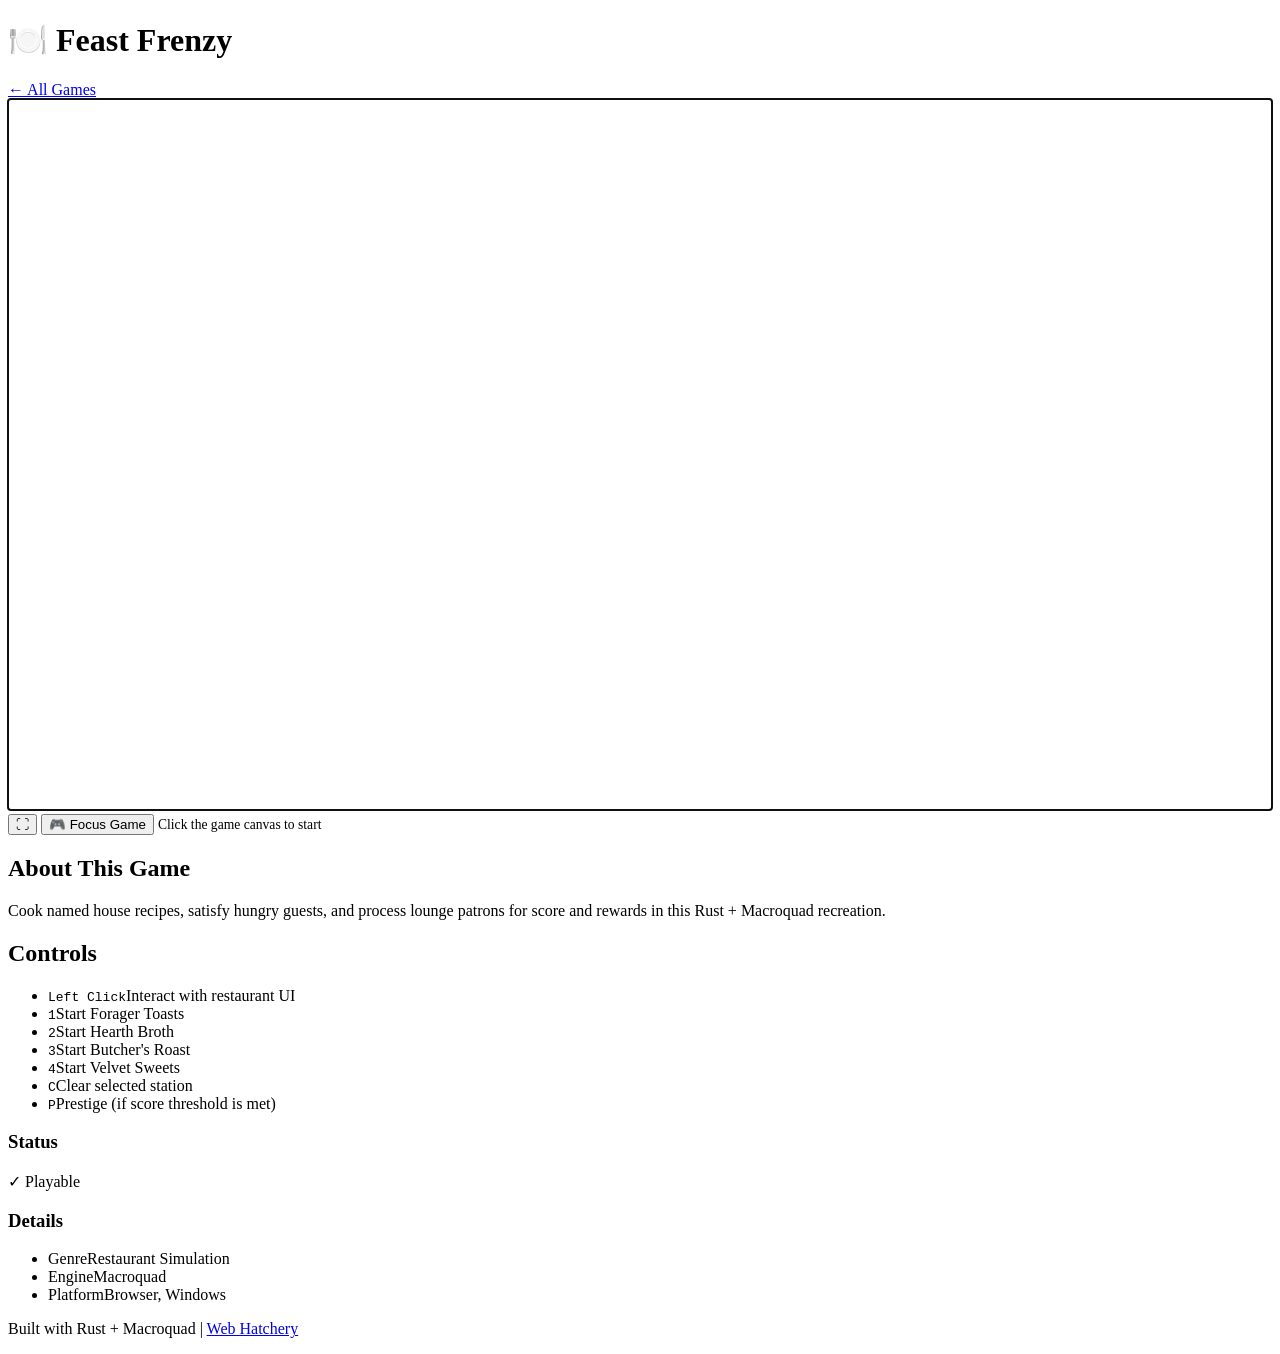
==== index.html @ 920ea472 "Refactor code structure for improved readability and maintainability" ====
<!DOCTYPE html>
<html lang="en">

<head>
    <meta charset="UTF-8">
    <meta name="viewport" content="width=1920, height=1080, initial-scale=1.0">
    <title>Feast Frenzy | Web Hatchery Games</title>
    <link rel="stylesheet" href="../shared.css">
    <style>
        .game-container canvas {
            width: 100%;
            max-width: 1920px;
            aspect-ratio: 16 / 9;
            image-rendering: pixelated;
            image-rendering: crisp-edges;
        }
    </style>
</head>

<body>
    <div class="game-page">
        <header class="game-header">
            <h1>🍽️ Feast Frenzy</h1>
            <a href="../" class="back-link">← All Games</a>
        </header>

        <!-- Game Canvas -->
        <div class="game-container" id="game-container">
            <div class="loading-overlay" id="loading">
                <div class="loading-spinner"></div>
                <p>Loading game...</p>
            </div>
            <canvas id="glcanvas" width="1920" height="1080" tabindex="1"></canvas>
        </div>

        <!-- Controls Bar -->
        <div class="game-controls">
            <button class="btn btn-secondary btn-icon" onclick="toggleFullscreen()" title="Fullscreen">⛶</button>
            <button class="btn btn-secondary" onclick="focusGame()">🎮 Focus Game</button>
            <span style="flex: 1;"></span>
            <span style="color: var(--text-muted); font-size: 0.85rem;">Click the game canvas to start</span>
        </div>

        <!-- Info Section -->
        <div class="game-info">
            <div class="info-main">
                <section class="info-section">
                    <h2>About This Game</h2>
                    <p>
                        Cook named house recipes, satisfy hungry guests, and process lounge patrons for score and rewards in this Rust + Macroquad recreation.
                    </p>
                </section>

                <section class="info-section" style="margin-top: 1rem;">
                    <h2>Controls</h2>
                    <ul class="controls-list">
                        <li><kbd>Left Click</kbd><span>Interact with restaurant UI</span></li>
                        <li><kbd>1</kbd><span>Start Forager Toasts</span></li>
                        <li><kbd>2</kbd><span>Start Hearth Broth</span></li>
                        <li><kbd>3</kbd><span>Start Butcher's Roast</span></li>
                        <li><kbd>4</kbd><span>Start Velvet Sweets</span></li>
                        <li><kbd>C</kbd><span>Clear selected station</span></li>
                        <li><kbd>P</kbd><span>Prestige (if score threshold is met)</span></li>
                    </ul>
                </section>
            </div>

            <aside class="game-sidebar">
                <div class="sidebar-section">
                    <h3>Status</h3>
                    <span class="status-badge playable">✓ Playable</span>
                </div>

                <div class="sidebar-section">
                    <h3>Details</h3>
                    <ul class="meta-list">
                        <li><span class="label">Genre</span><span class="value">Restaurant Simulation</span></li>
                        <li><span class="label">Engine</span><span class="value">Macroquad</span></li>
                        <li><span class="label">Platform</span><span class="value">Browser, Windows</span></li>
                    </ul>
                </div>
            </aside>
        </div>

        <footer class="game-footer">
            <p>Built with Rust + Macroquad | <a href="/">Web Hatchery</a></p>
        </footer>
    </div>

    <!-- Macroquad JS Bundle -->
    <script src="mq_js_bundle.js"></script>
    <script>
        document.getElementById('loading').style.display = 'none';
        (() => {
            const gameCanvas = document.getElementById('glcanvas');
            const movementKeys = new Set([
                'ArrowUp',
                'ArrowDown',
                'ArrowLeft',
                'ArrowRight',
                'w',
                'a',
                's',
                'd',
                'W',
                'A',
                'S',
                'D',
                ' '
            ]);
            gameCanvas.focus();
            gameCanvas.addEventListener('pointerdown', () => gameCanvas.focus());
            window.addEventListener('keydown', (event) => {
                if (movementKeys.has(event.key)) {
                    event.preventDefault();
                }
            }, { passive: false });
        })();
        
        load(`food_frenzy.wasm?v=${Date.now()}`);

        function toggleFullscreen() {
            const container = document.getElementById('game-container');
            if (!document.fullscreenElement) {
                container.requestFullscreen();
            } else {
                document.exitFullscreen();
            }
        }

        function focusGame() {
            document.getElementById('glcanvas').focus();
        }
    </script>
</body>

</html>
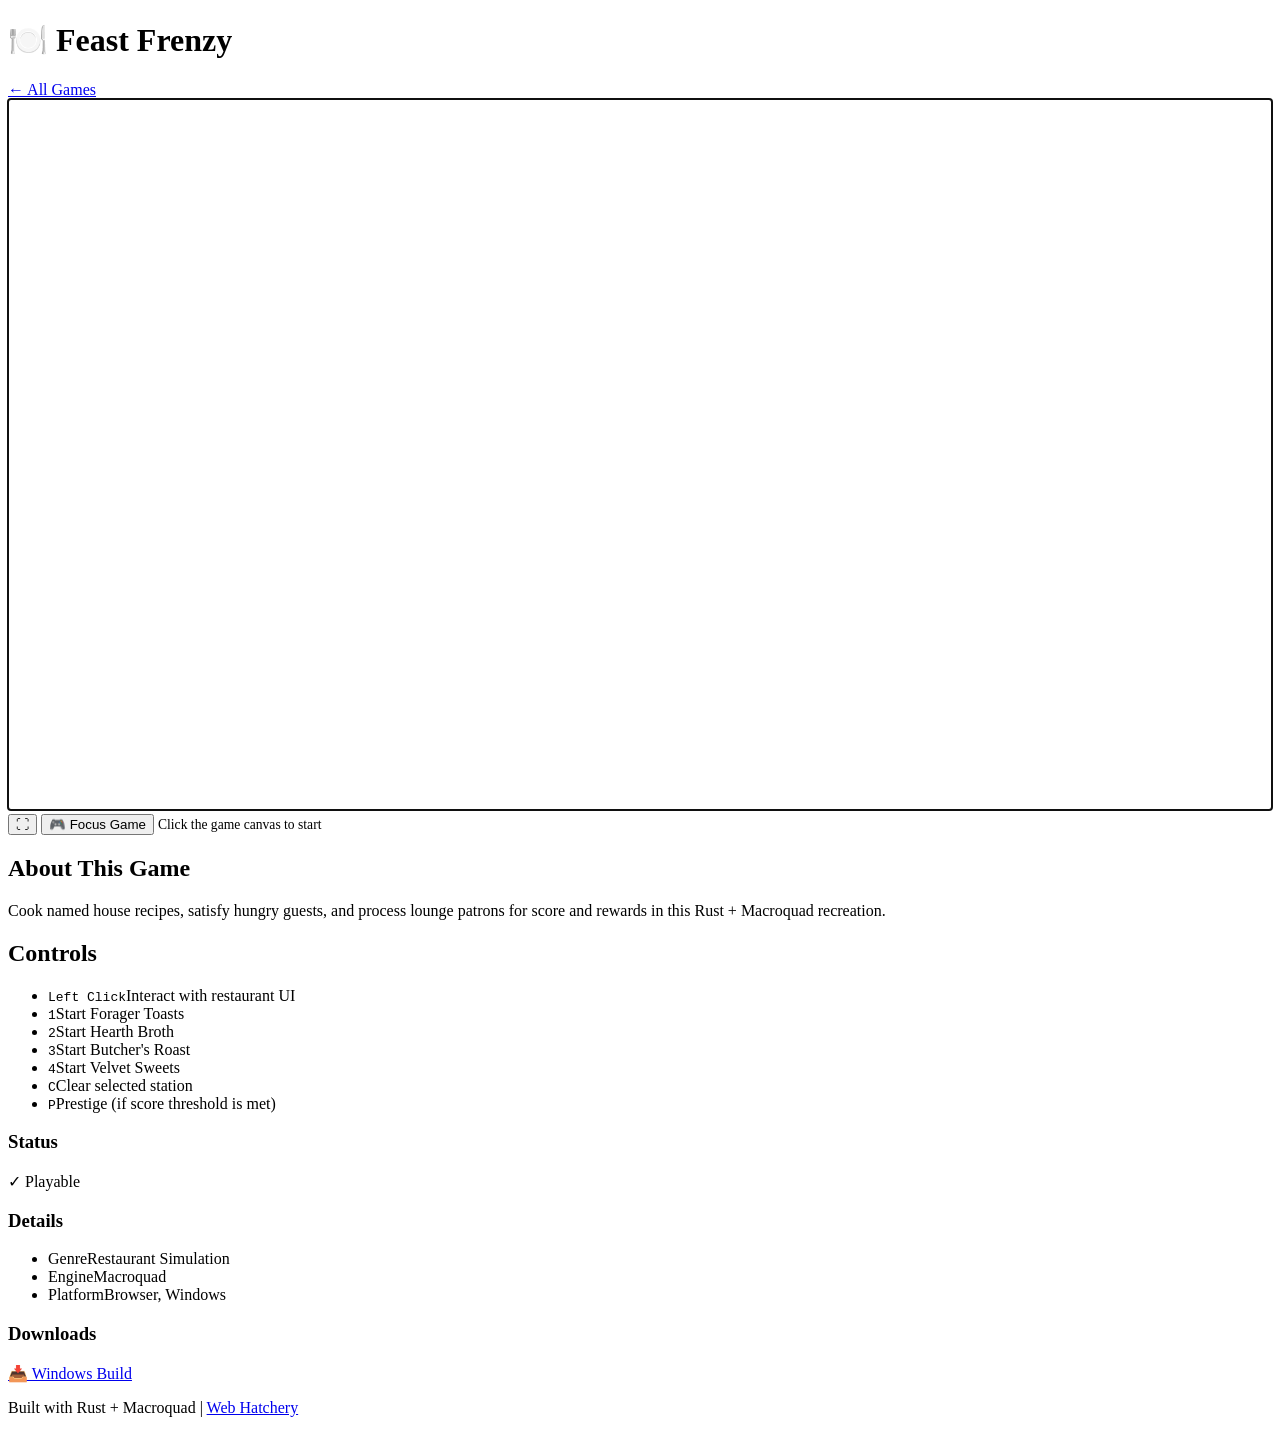
==== commit 88a37b87: "Update Rust games for standardized web publishing Standardize game launch pages and WebGL/Windows do" ====
--- a/index.html
+++ b/index.html
@@ -3,10 +3,14 @@
 
 <head>
     <meta charset="UTF-8">
-    <meta name="viewport" content="width=1920, height=1080, initial-scale=1.0">
+    <meta name="viewport" content="width=device-width, initial-scale=1.0">
     <title>Feast Frenzy | Web Hatchery Games</title>
     <link rel="stylesheet" href="../shared.css">
     <style>
+        .game-page {
+            max-width: 1920px;
+        }
+
         .game-container canvas {
             width: 100%;
             max-width: 1920px;
@@ -79,7 +83,14 @@
                         <li><span class="label">Platform</span><span class="value">Browser, Windows</span></li>
                     </ul>
                 </div>
-            </aside>
+
+                <div class="sidebar-section">
+                    <h3>Downloads</h3>
+                    <a href="dist/food_frenzy_windows.zip" class="btn btn-secondary"
+                        style="width: 100%; justify-content: center;" download>
+                        📥 Windows Build
+                    </a>
+                </div>            </aside>
         </div>
 
         <footer class="game-footer">
@@ -135,3 +146,4 @@
 </body>
 
 </html>
+
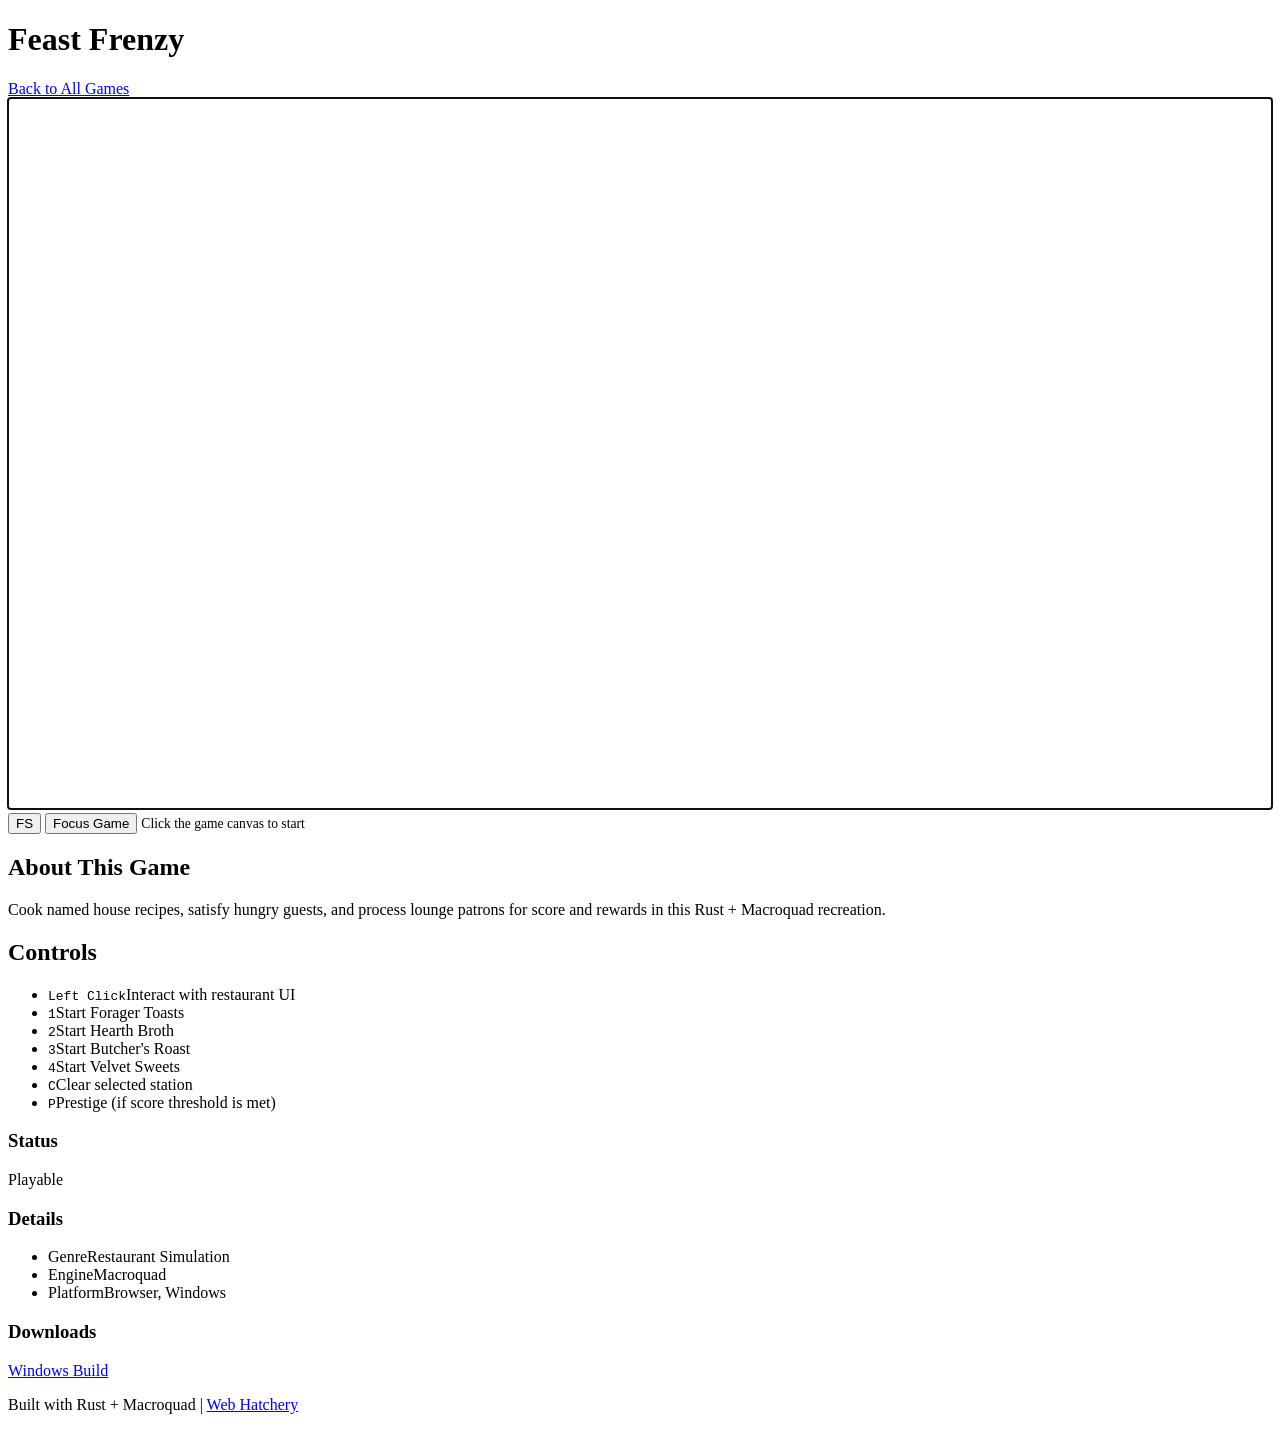
==== commit 7d412758: "Remove corrupt symbols from game launch pages Normalize index.html UI labels to ASCII so live pages " ====
--- a/index.html
+++ b/index.html
@@ -24,8 +24,8 @@
 <body>
     <div class="game-page">
         <header class="game-header">
-            <h1>🍽️ Feast Frenzy</h1>
-            <a href="../" class="back-link">← All Games</a>
+            <h1>Feast Frenzy</h1>
+            <a href="../" class="back-link">Back to All Games</a>
         </header>
 
         <!-- Game Canvas -->
@@ -39,8 +39,8 @@
 
         <!-- Controls Bar -->
         <div class="game-controls">
-            <button class="btn btn-secondary btn-icon" onclick="toggleFullscreen()" title="Fullscreen">⛶</button>
-            <button class="btn btn-secondary" onclick="focusGame()">🎮 Focus Game</button>
+            <button class="btn btn-secondary btn-icon" onclick="toggleFullscreen()" title="Fullscreen">FS</button>
+            <button class="btn btn-secondary" onclick="focusGame()">Focus Game</button>
             <span style="flex: 1;"></span>
             <span style="color: var(--text-muted); font-size: 0.85rem;">Click the game canvas to start</span>
         </div>
@@ -72,7 +72,7 @@
             <aside class="game-sidebar">
                 <div class="sidebar-section">
                     <h3>Status</h3>
-                    <span class="status-badge playable">✓ Playable</span>
+                    <span class="status-badge playable">Playable</span>
                 </div>
 
                 <div class="sidebar-section">
@@ -87,8 +87,7 @@
                 <div class="sidebar-section">
                     <h3>Downloads</h3>
                     <a href="dist/food_frenzy_windows.zip" class="btn btn-secondary"
-                        style="width: 100%; justify-content: center;" download>
-                        📥 Windows Build
+                        style="width: 100%; justify-content: center;" download>Windows Build
                     </a>
                 </div>            </aside>
         </div>
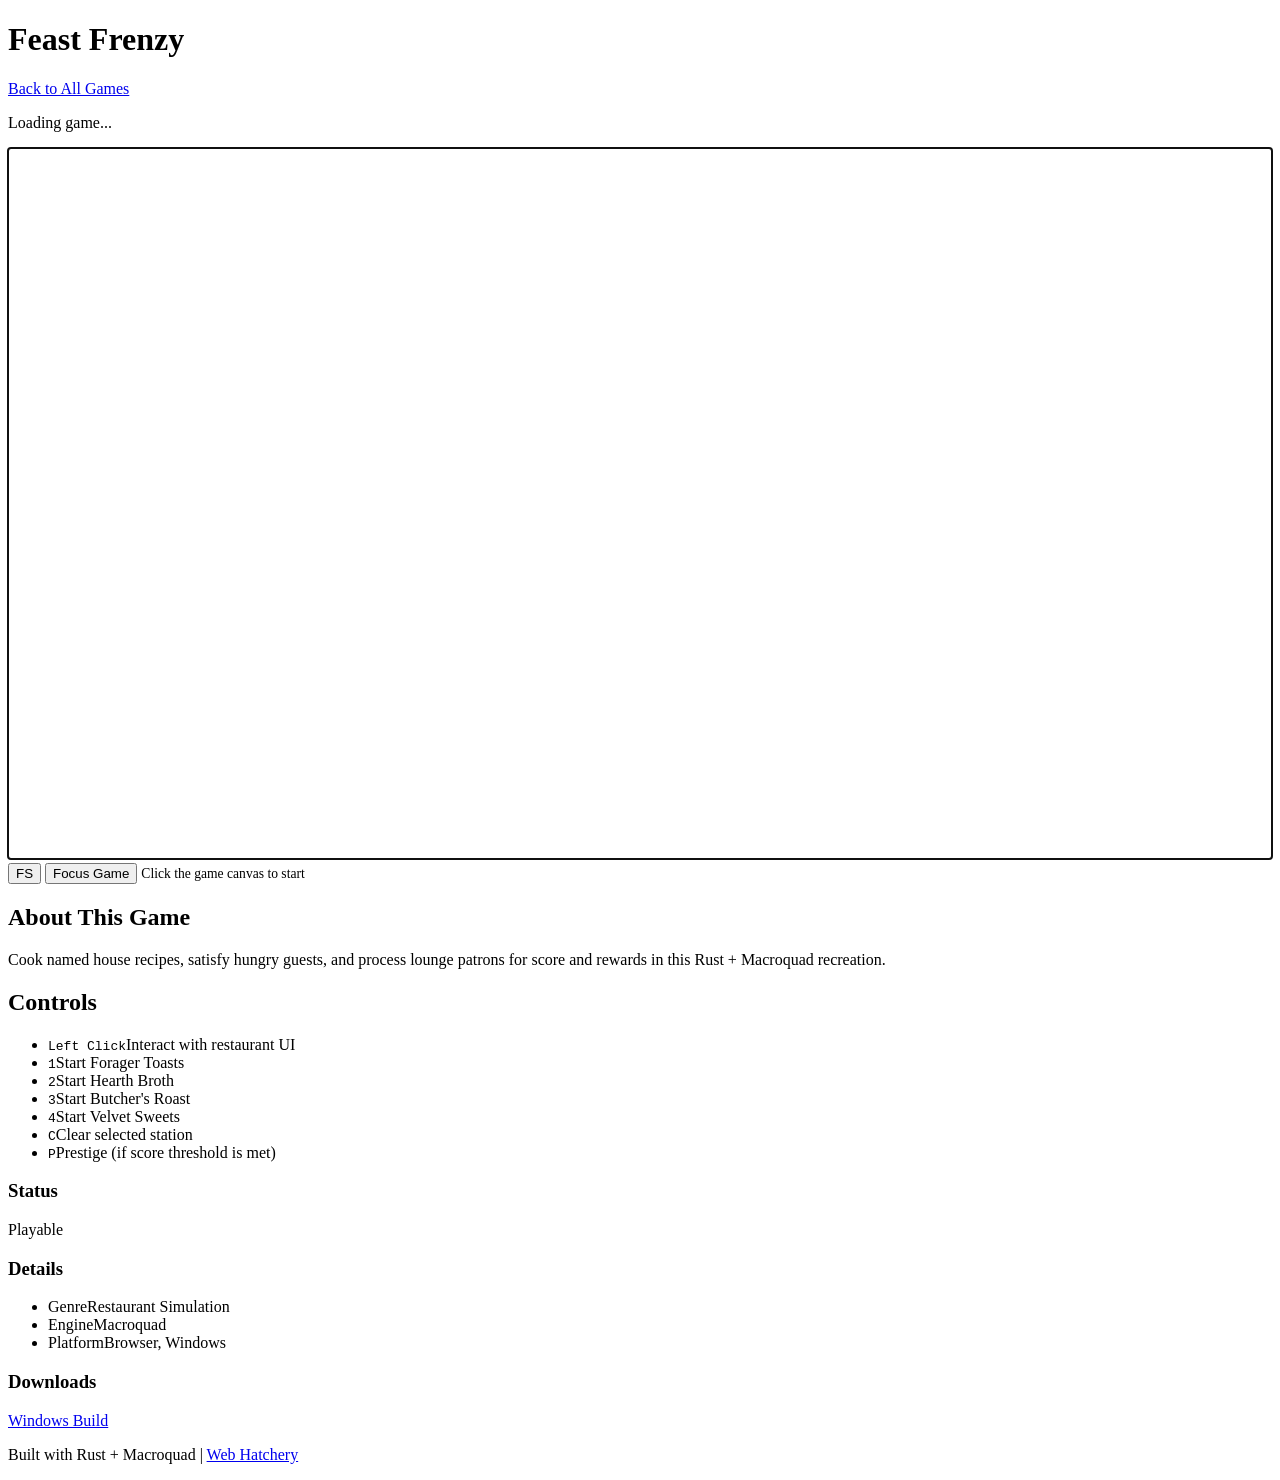
==== commit 4e7badb7: "Fix loading overlay timing and canvas mouse-offset in index.html Hide the loading overlay only once " ====
--- a/index.html
+++ b/index.html
@@ -1,148 +1,195 @@
-<!DOCTYPE html>
-<html lang="en">
+<!DOCTYPE html>
+<html lang="en">
+
+<head>
+    <meta charset="UTF-8">
+    <meta name="viewport" content="width=device-width, initial-scale=1.0">
+    <title>Feast Frenzy | Web Hatchery Games</title>
+    <link rel="stylesheet" href="../shared.css">+
+    <link rel="stylesheet" href="../bug-report.css">
+    <style>
+        .game-page {
+            max-width: 1920px;
+        }
+
+        .game-container canvas {
+            width: 100%;
+            max-width: 1920px;
+            aspect-ratio: 16 / 9;
+            image-rendering: pixelated;
+            image-rendering: crisp-edges;
+        }
+    </style>
+</head>
+
+<body>
+    <div class="game-page">
+        <header class="game-header">
+            <h1>Feast Frenzy</h1>
+            <a href="../" class="back-link">Back to All Games</a>
+        </header>
+
+        <!-- Game Canvas -->
+        <div class="game-container" id="game-container">
+            <div class="loading-overlay" id="loading">
+                <div class="loading-spinner"></div>
+                <p>Loading game...</p>
+            </div>
+            <canvas id="glcanvas" width="1920" height="1080" tabindex="1"></canvas>
+        </div>
+
+        <!-- Controls Bar -->
+        <div class="game-controls">
+            <button class="btn btn-secondary btn-icon" onclick="toggleFullscreen()" title="Fullscreen">FS</button>
+            <button class="btn btn-secondary" onclick="focusGame()">Focus Game</button>
+            <span style="flex: 1;"></span>
+            <span style="color: var(--text-muted); font-size: 0.85rem;">Click the game canvas to start</span>
+        </div>
+
+        <!-- Info Section -->
+        <div class="game-info">
+            <div class="info-main">
+                <section class="info-section">
+                    <h2>About This Game</h2>
+                    <p>
+                        Cook named house recipes, satisfy hungry guests, and process lounge patrons for score and rewards in this Rust + Macroquad recreation.
+                    </p>
+                </section>
+
+                <section class="info-section" style="margin-top: 1rem;">
+                    <h2>Controls</h2>
+                    <ul class="controls-list">
+                        <li><kbd>Left Click</kbd><span>Interact with restaurant UI</span></li>
+                        <li><kbd>1</kbd><span>Start Forager Toasts</span></li>
+                        <li><kbd>2</kbd><span>Start Hearth Broth</span></li>
+                        <li><kbd>3</kbd><span>Start Butcher's Roast</span></li>
+                        <li><kbd>4</kbd><span>Start Velvet Sweets</span></li>
+                        <li><kbd>C</kbd><span>Clear selected station</span></li>
+                        <li><kbd>P</kbd><span>Prestige (if score threshold is met)</span></li>
+                    </ul>
+                </section>
+            </div>
+
+            <aside class="game-sidebar">
+                <div class="sidebar-section">
+                    <h3>Status</h3>
+                    <span class="status-badge playable">Playable</span>
+                </div>
+
+                <div class="sidebar-section">
+                    <h3>Details</h3>
+                    <ul class="meta-list">
+                        <li><span class="label">Genre</span><span class="value">Restaurant Simulation</span></li>
+                        <li><span class="label">Engine</span><span class="value">Macroquad</span></li>
+                        <li><span class="label">Platform</span><span class="value">Browser, Windows</span></li>
+                    </ul>
+                </div>
+
+                <div class="sidebar-section">
+                    <h3>Downloads</h3>
+                    <a href="dist/feast_frenzy_windows.zip" class="btn btn-secondary"
+                        style="width: 100%; justify-content: center;" download>Windows Build
+                    </a>
+                </div>            </aside>
+        </div>
+
+        <footer class="game-footer">
+            <p>Built with Rust + Macroquad | <a href="/">Web Hatchery</a></p>
+        </footer>
+    </div>
+
+    <!-- Macroquad JS Bundle -->
+    <script src="mq_js_bundle.js"></script>
+    <script>
+        (function () {
+            var overlay = document.getElementById('loading');
+            var glcanvas = document.getElementById('glcanvas');
+            // Keep macroquad's drawing buffer matched to the canvas CSS size. The
+            // engine only re-measures on the window 'resize' event, but the
+            // responsive container can change size without firing one, which leaves
+            // mouse input offset from the rendered UI (the classic "cursor is in the
+            // wrong place" bug). Its onresize handler dereferences wasm_exports, so
+            // only sync once the game module has loaded.
+            function syncCanvasSize() {
+                if (window.wasm_exports) window.dispatchEvent(new Event('resize'));
+            }
+            // Reveal the canvas only once the wasm has instantiated and started
+            // (mq_js_bundle sets the global wasm_exports just before calling main()),
+            // instead of synchronously while the ~2 MB module is still downloading.
+            var waitStart = Date.now();
+            (function waitForGame() {
+                if (window.wasm_exports) {
+                    requestAnimationFrame(function () {
+                        if (overlay) overlay.style.display = 'none';
+                        syncCanvasSize();
+                        if (window.ResizeObserver && glcanvas) {
+                            new ResizeObserver(syncCanvasSize).observe(glcanvas);
+                        }
+                    });
+                } else if (Date.now() - waitStart > 30000) {
+                    if (overlay) overlay.style.display = 'none';
+                } else {
+                    requestAnimationFrame(waitForGame);
+                }
+            })();
+        })();
+        (() => {
+            const gameCanvas = document.getElementById('glcanvas');
+            const movementKeys = new Set([
+                'ArrowUp',
+                'ArrowDown',
+                'ArrowLeft',
+                'ArrowRight',
+                'w',
+                'a',
+                's',
+                'd',
+                'W',
+                'A',
+                'S',
+                'D',
+                ' '
+            ]);
+            gameCanvas.focus();
+            gameCanvas.addEventListener('pointerdown', () => gameCanvas.focus());
+            window.addEventListener('keydown', (event) => {
+                if (movementKeys.has(event.key)) {
+                    event.preventDefault();
+                }
+            }, { passive: false });
+        })();
+        
+        load(`feast_frenzy.wasm?v=${Date.now()}`);
+
+        function toggleFullscreen() {
+            const container = document.getElementById('game-container');
+            if (!document.fullscreenElement) {
+                container.requestFullscreen();
+            } else {
+                document.exitFullscreen();
+            }
+        }
+
+        function focusGame() {
+            document.getElementById('glcanvas').focus();
+        }
+    </script>
 
-<head>
-    <meta charset="UTF-8">
-    <meta name="viewport" content="width=device-width, initial-scale=1.0">
-    <title>Feast Frenzy | Web Hatchery Games</title>
-    <link rel="stylesheet" href="../shared.css">
-    <style>
-        .game-page {
-            max-width: 1920px;
-        }
-
-        .game-container canvas {
-            width: 100%;
-            max-width: 1920px;
-            aspect-ratio: 16 / 9;
-            image-rendering: pixelated;
-            image-rendering: crisp-edges;
-        }
-    </style>
-</head>
-
-<body>
-    <div class="game-page">
-        <header class="game-header">
-            <h1>Feast Frenzy</h1>
-            <a href="../" class="back-link">Back to All Games</a>
-        </header>
-
-        <!-- Game Canvas -->
-        <div class="game-container" id="game-container">
-            <div class="loading-overlay" id="loading">
-                <div class="loading-spinner"></div>
-                <p>Loading game...</p>
-            </div>
-            <canvas id="glcanvas" width="1920" height="1080" tabindex="1"></canvas>
-        </div>
-
-        <!-- Controls Bar -->
-        <div class="game-controls">
-            <button class="btn btn-secondary btn-icon" onclick="toggleFullscreen()" title="Fullscreen">FS</button>
-            <button class="btn btn-secondary" onclick="focusGame()">Focus Game</button>
-            <span style="flex: 1;"></span>
-            <span style="color: var(--text-muted); font-size: 0.85rem;">Click the game canvas to start</span>
-        </div>
-
-        <!-- Info Section -->
-        <div class="game-info">
-            <div class="info-main">
-                <section class="info-section">
-                    <h2>About This Game</h2>
-                    <p>
-                        Cook named house recipes, satisfy hungry guests, and process lounge patrons for score and rewards in this Rust + Macroquad recreation.
-                    </p>
-                </section>
-
-                <section class="info-section" style="margin-top: 1rem;">
-                    <h2>Controls</h2>
-                    <ul class="controls-list">
-                        <li><kbd>Left Click</kbd><span>Interact with restaurant UI</span></li>
-                        <li><kbd>1</kbd><span>Start Forager Toasts</span></li>
-                        <li><kbd>2</kbd><span>Start Hearth Broth</span></li>
-                        <li><kbd>3</kbd><span>Start Butcher's Roast</span></li>
-                        <li><kbd>4</kbd><span>Start Velvet Sweets</span></li>
-                        <li><kbd>C</kbd><span>Clear selected station</span></li>
-                        <li><kbd>P</kbd><span>Prestige (if score threshold is met)</span></li>
-                    </ul>
-                </section>
-            </div>
-
-            <aside class="game-sidebar">
-                <div class="sidebar-section">
-                    <h3>Status</h3>
-                    <span class="status-badge playable">Playable</span>
-                </div>
-
-                <div class="sidebar-section">
-                    <h3>Details</h3>
-                    <ul class="meta-list">
-                        <li><span class="label">Genre</span><span class="value">Restaurant Simulation</span></li>
-                        <li><span class="label">Engine</span><span class="value">Macroquad</span></li>
-                        <li><span class="label">Platform</span><span class="value">Browser, Windows</span></li>
-                    </ul>
-                </div>
-
-                <div class="sidebar-section">
-                    <h3>Downloads</h3>
-                    <a href="dist/food_frenzy_windows.zip" class="btn btn-secondary"
-                        style="width: 100%; justify-content: center;" download>Windows Build
-                    </a>
-                </div>            </aside>
-        </div>
-
-        <footer class="game-footer">
-            <p>Built with Rust + Macroquad | <a href="/">Web Hatchery</a></p>
-        </footer>
-    </div>
-
-    <!-- Macroquad JS Bundle -->
-    <script src="mq_js_bundle.js"></script>
+    <!-- Player bug reporting -> Project Roost Fix Queue (shared widget). -->
+    <div id="roost-bug-report" data-roost-slug="rust_feast_frenzy"></div>
+    <script src="../bug-report.js"></script>
+    <!-- Ko-fi support widget (https://ko-fi.com/webhatchery) -->
+    <script src='https://storage.ko-fi.com/cdn/scripts/overlay-widget.js'></script>
     <script>
-        document.getElementById('loading').style.display = 'none';
-        (() => {
-            const gameCanvas = document.getElementById('glcanvas');
-            const movementKeys = new Set([
-                'ArrowUp',
-                'ArrowDown',
-                'ArrowLeft',
-                'ArrowRight',
-                'w',
-                'a',
-                's',
-                'd',
-                'W',
-                'A',
-                'S',
-                'D',
-                ' '
-            ]);
-            gameCanvas.focus();
-            gameCanvas.addEventListener('pointerdown', () => gameCanvas.focus());
-            window.addEventListener('keydown', (event) => {
-                if (movementKeys.has(event.key)) {
-                    event.preventDefault();
-                }
-            }, { passive: false });
-        })();
-        
-        load(`food_frenzy.wasm?v=${Date.now()}`);
-
-        function toggleFullscreen() {
-            const container = document.getElementById('game-container');
-            if (!document.fullscreenElement) {
-                container.requestFullscreen();
-            } else {
-                document.exitFullscreen();
-            }
-        }
-
-        function focusGame() {
-            document.getElementById('glcanvas').focus();
-        }
+        kofiWidgetOverlay.draw('webhatchery', {
+            'type': 'floating-chat',
+            'floating-chat.donateButton.text': 'Support me',
+            'floating-chat.donateButton.background-color': '#00b9fe',
+            'floating-chat.donateButton.text-color': '#fff'
+        });
     </script>
-</body>
-
-</html>
-
+</body>
+
+</html>
+
